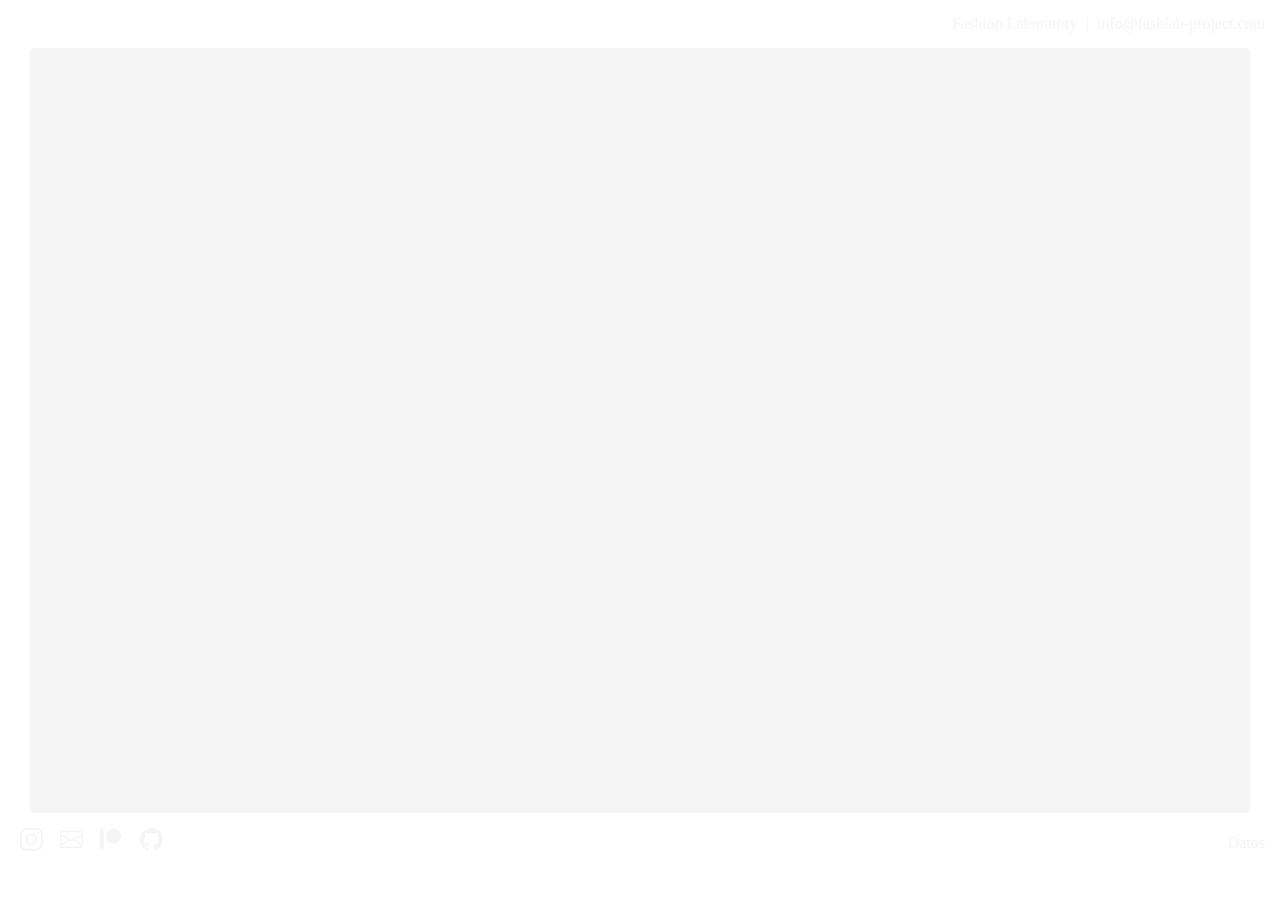
==== public/pages/body-viewer.html @ 3d34af31 "Volcado de datos de la otra aplicación" ====
<!DOCTYPE html>
<html lang="es">
	<head>
		<meta charset="UTF-8" />
		<meta http-equiv="X-UA-Compatible" content="IE=edge" />
		<meta name="viewport" content="width=device-width, initial-scale=1.0" />
		<meta name="author" content="Yolanda Modamio Chamarro" />
		<meta
			name="description"
			content="FashLAB, project for the creation of an experimental virtual fashion laboratory"
		/>
		<title>FashLAB</title>
		<!-- FONTS -->
		<link rel="stylesheet" media="screen" href="https://fontlibrary.org//face/metropolitano" type="text/css" />
		<!-- CSS -->
		<link href="../css/style.css" type="text/css" rel="stylesheet" media="" />
		<!-- atributo media vacio porque el sitio web no es responsivo debido al canvas -->
		<!-- JS -->
		<script type="module" src="../js/construccion-body-viewer/molde.js"></script>
		<script type="module" src="../js/body-viewer.js"></script>
	</head>
	<body>
		<header class="header">
			<div class="info">
				<p>
					<a href="../index.html">Fashion Laboratory</a> &nbsp;| &nbsp;<a
						href="mailto:info@fashlab-project.com"
						target="_blank"
						rel="nofollow noreferrer noopener"
						>info@fashlab-project.com</a
					>
				</p>
			</div>
		</header>

		<div class="principal-section">
			<div class="fondo fondo-inicio container-viewer">
				<svg
					class="body-viewer"
					xmlns="http://www.w3.org/2000/svg"
					viewBox="0 0 0 0"
					preserveAspectRatio="xMidYMid meet"
				>
					<!-- viewBox de metro x metro con JS-->
				</svg>
			</div>
		</div>

		<footer class="footer">
			<div class="rrss">
				<ul>
					<li>
						<a href="https://www.instagram.com/fashlab.project/" target="_blank" rel="nofollow noreferrer noopener">
							<svg xmlns="http://www.w3.org/2000/svg" fill="currentColor" class="bi bi-instagram" viewBox="0 0 28 28">
								<path
									d="M8 0C5.829 0 5.556.01 4.703.048 3.85.088 3.269.222 2.76.42a3.917 3.917 0 0 0-1.417.923A3.927 3.927 0 0 0 .42 2.76C.222 3.268.087 3.85.048 4.7.01 5.555 0 5.827 0 8.001c0 2.172.01 2.444.048 3.297.04.852.174 1.433.372 1.942.205.526.478.972.923 1.417.444.445.89.719 1.416.923.51.198 1.09.333 1.942.372C5.555 15.99 5.827 16 8 16s2.444-.01 3.298-.048c.851-.04 1.434-.174 1.943-.372a3.916 3.916 0 0 0 1.416-.923c.445-.445.718-.891.923-1.417.197-.509.332-1.09.372-1.942C15.99 10.445 16 10.173 16 8s-.01-2.445-.048-3.299c-.04-.851-.175-1.433-.372-1.941a3.926 3.926 0 0 0-.923-1.417A3.911 3.911 0 0 0 13.24.42c-.51-.198-1.092-.333-1.943-.372C10.443.01 10.172 0 7.998 0h.003zm-.717 1.442h.718c2.136 0 2.389.007 3.232.046.78.035 1.204.166 1.486.275.373.145.64.319.92.599.28.28.453.546.598.92.11.281.24.705.275 1.485.039.843.047 1.096.047 3.231s-.008 2.389-.047 3.232c-.035.78-.166 1.203-.275 1.485a2.47 2.47 0 0 1-.599.919c-.28.28-.546.453-.92.598-.28.11-.704.24-1.485.276-.843.038-1.096.047-3.232.047s-2.39-.009-3.233-.047c-.78-.036-1.203-.166-1.485-.276a2.478 2.478 0 0 1-.92-.598 2.48 2.48 0 0 1-.6-.92c-.109-.281-.24-.705-.275-1.485-.038-.843-.046-1.096-.046-3.233 0-2.136.008-2.388.046-3.231.036-.78.166-1.204.276-1.486.145-.373.319-.64.599-.92.28-.28.546-.453.92-.598.282-.11.705-.24 1.485-.276.738-.034 1.024-.044 2.515-.045v.002zm4.988 1.328a.96.96 0 1 0 0 1.92.96.96 0 0 0 0-1.92zm-4.27 1.122a4.109 4.109 0 1 0 0 8.217 4.109 4.109 0 0 0 0-8.217zm0 1.441a2.667 2.667 0 1 1 0 5.334 2.667 2.667 0 0 1 0-5.334z"
									fill="currentColor"
								></path>
							</svg>
						</a>
					</li>
					<li>
						<a href="mailto:info@fashlab-project.com" target="_blank" rel="nofollow noreferrer noopener">
							<svg xmlns="http://www.w3.org/2000/svg" fill="currentColor" class="bi bi-envelope" viewBox="0 0 28 28">
								<path
									d="M0 4a2 2 0 0 1 2-2h12a2 2 0 0 1 2 2v8a2 2 0 0 1-2 2H2a2 2 0 0 1-2-2V4Zm2-1a1 1 0 0 0-1 1v.217l7 4.2 7-4.2V4a1 1 0 0 0-1-1H2Zm13 2.383-4.708 2.825L15 11.105V5.383Zm-.034 6.876-5.64-3.471L8 9.583l-1.326-.795-5.64 3.47A1 1 0 0 0 2 13h12a1 1 0 0 0 .966-.741ZM1 11.105l4.708-2.897L1 5.383v5.722Z"
									fill="currentColor"
								></path>
							</svg>
						</a>
					</li>
					<li>
						<a href="https://www.patreon.com/FashLab" target="_blank" rel="nofollow noreferrer noopener">
							<svg xmlns="http://www.w3.org/2000/svg" viewBox="0 0 960 960">
								<!-- Font Awesome Free 6.1.1 by @fontawesome - https://fontawesome.com License - https://fontawesome.com/license/free (Icons: CC BY 4.0, Fonts: SIL OFL 1.1, Code: MIT License) Copyright 2022 Fonticons, Inc. -->
								<path
									d="M512 194.8c0 101.3-82.4 183.8-183.8 183.8-101.7 0-184.4-82.4-184.4-183.8 0-101.6 82.7-184.3 184.4-184.3C429.6 10.5 512 93.2 512 194.8zM0 501.5h90v-491H0v491z"
									fill="currentColor"
								></path>
							</svg>
						</a>
					</li>
					<li>
						<a href="https://github.com/YolandaMC/fashlab-simplified" target="_blank" rel="nofollow noreferrer noopener">
							<svg xmlns="http://www.w3.org/2000/svg" fill="currentColor" class="bi bi-github" viewBox="0 0 28 28">
								<path
									d="M8 0C3.58 0 0 3.58 0 8c0 3.54 2.29 6.53 5.47 7.59.4.07.55-.17.55-.38 0-.19-.01-.82-.01-1.49-2.01.37-2.53-.49-2.69-.94-.09-.23-.48-.94-.82-1.13-.28-.15-.68-.52-.01-.53.63-.01 1.08.58 1.23.82.72 1.21 1.87.87 2.33.66.07-.52.28-.87.51-1.07-1.78-.2-3.64-.89-3.64-3.95 0-.87.31-1.59.82-2.15-.08-.2-.36-1.02.08-2.12 0 0 .67-.21 2.2.82.64-.18 1.32-.27 2-.27.68 0 1.36.09 2 .27 1.53-1.04 2.2-.82 2.2-.82.44 1.1.16 1.92.08 2.12.51.56.82 1.27.82 2.15 0 3.07-1.87 3.75-3.65 3.95.29.25.54.73.54 1.48 0 1.07-.01 1.93-.01 2.2 0 .21.15.46.55.38A8.012 8.012 0 0 0 16 8c0-4.42-3.58-8-8-8z"
									fill="currentColor"
								></path>
							</svg>
						</a>
					</li>
				</ul>
			</div>
			<div class="info">
				<p>
					<a href="#">Datos</a>
					<!-- Programar acción para traer los datos del back-end y que se descarguen en .cvs -->
					<!-- &nbsp;
					<a href="pages/about.html">Sobre nosotros</a>
					&nbsp;
					<a href="pages/contribution.html">Colabora</a> -->
				</p>
			</div>
		</footer>
	</body>
	<!-- JS -->
	<!-- <script type="module" src="../js/construccion-body-viewer/molde.js"></script>
	<script type="module" src="../js/body-viewer.js"></script> -->
</html>
---- public/css/style.css ----
/* ----------------------------- STYLESHEET ----------------------------- */

/* Atributos globales */
*,
*::after,
*::before {
	margin: 0;
	padding: 0;
	list-style: none;
	text-decoration: none;
	box-sizing: border-box;
}

body {
	/* overflow: hidden; */
	/* esconde el scroll del navegador */
	font-family: 'MetropolitanoRegular';
	font-weight: normal;
	font-style: normal;
	color: #878787;
	/*  */
	/* width: 100vw;
	height: 100vh; */
	/*  */
}

a:link {
	color: whitesmoke;
}

a:visited {
	color: whitesmoke;
}

a:hover {
	color: #878787;
	transition: 1s;
}

/* ----------------------------- Header ----------------------------- */
header {
	display: flex;
	flex-direction: row;
	align-items: center;
	justify-content: right;
}

.info {
	display: block;
	text-align: right;
}

.info p {
	display: inline-block;
	margin: 15px;
	color: whitesmoke;
}

/* ----------------------------- Sections ----------------------------- */

.principal-section {
	display: block;
	padding: 0 10px;
}

.fondo {
	display: flex;
	flex-direction: row;
	align-items: center;
	justify-content: center;
	/* background-image: url('../assets/img/fondo.png'); */
	/* background-size: cover; */
	/* background-repeat: no-repeat; */
	background-color: whitesmoke; /*Quitar si luego metes foto*/
	margin: 0 20px 0 20px;
	border-radius: 4px;
	border-style: solid;
	border-color: #ebebeb;
	border-width: 5px;
}

/* Solo para página principal y viewers */
.fondo-inicio {
	display: flex;
	flex-direction: column;
	align-items: center;
	justify-content: center;
	/*  */
	width: auto;
	height: 85vh;
	/*  */
}

/* Solo para la página body-viewer */
.container-viewer {
	background-image: none;
	border-radius: none;
	border-style: none;
}

.container-manipulation {
	display: flex;
	flex-direction: row;
	align-items: center;
	justify-content: center;
}

.svg-container {
	align-items: center;
	justify-content: center;
}

.titulo {
	margin: 30px;
	width: 60%;
	height: 50%;
}

.titulo > a {
	width: 100%;
	height: 100%;
	display: flex;
}

.titulo > a:hover {
	transform: scale(1.2);
}

.titulo > a > img {
	width: 100%;
	height: auto;
	align-self: center;
	background-color: white;
	box-shadow: 5px 5px #d0d0d054;
}

.btn-selection {
	display: flex;
	justify-content: center;
	margin: 20px;
}

.btn-selection button {
	margin: 20px 30px;
	padding: 5px 10px;
	width: 240px;
	height: 60px;
	background-color: white;
	border-radius: 4px;
	border-style: solid;
	border-color: #e1e1e1;
	border-width: 5px;
	font-weight: bold;
	color: #d0d0d0;
}

.btn-selection button:hover {
	transform: scale(1.2);
	transition: 1s;
	box-shadow: 5px 5px #e1e1e154;
	color: #878787;
}

.btn-selection a:hover {
	box-shadow: 5px 5px #d0d0d054;
}

/* Solo para página toma-medidas */
.fondo section {
	align-self: center;
	width: 50%;
	height: 100%;
}

/*Estilo contenedor izquierdo*/
.datos-formulario {
	background-color: white;
	margin: 20px;
	border-radius: 12px;
	font-size: 12px;
}

.datos-formulario fieldset {
	padding: 15px;
	border: none;
}

.selectcontainer,
.radiocontainer,
.slidecontainer,
.enviocontainer {
	padding: 10px 0;
	display: flex;
	flex-direction: column;
	align-items: center;
	justify-content: center;
}

.selectcontainer label,
.tallacontainer label,
.edadcontainer label {
	display: flex;
	flex-direction: column;
	align-items: center;
	justify-content: center;
}

.edadcontainer input {
	margin: 5px;
}

.tabla-medidas {
	display: flex;
	justify-content: center;
	align-items: center;
}

.medidas-horizontales,
.medidas-verticales {
	padding: 10px 20px;
}

.medidas-horizontales p,
.medidas-verticales p {
	padding: 5px;
	text-align: center;
	font-weight: 600;
	color: #878787;
}

/* Estilo desplegable y caja de texto */
/* .custom-radio > input porque .custom-radio:last-child no seleccionaba el último elemento*/
select,
[type='text'] {
	width: 200px;
	min-height: 30px;
	background: whitesmoke;
	border-radius: 3px;
	border: 2px solid #ebebeb;
	outline: none;
	padding: 0 10px;
	cursor: pointer;
	margin: 5px;
	font-size: 12px;
	color: #878787;
}

select option:checked {
	background-color: #d0d0d0;
}

/* Estilo botones selección */
[type='radio'] {
	-moz-appearance: none; /* Firefox */
	-webkit-appearance: none; /* Safari and Chrome */
	appearance: none;
	background: whitesmoke;
	width: 10px;
	height: 10px;
	border-radius: 5px;
	border: 2px solid #ebebeb;
	margin: 5px 0 0 5px;
}

input[type='radio']:checked:before {
	content: '';
	display: block;
	position: relative;
	top: 1px;
	left: 1px;
	width: 5px;
	height: 5px;
	border-radius: 50%;
	background: #878787;
}

/* Estilo sliders */
[type='range'] {
	-moz-appearance: none; /* Firefox */
	-webkit-appearance: none; /* Safari and Chrome */
	appearance: none;
	background: whitesmoke;
	width: 160px;
	height: 6px;
	border-radius: 3px;
	outline: none;
	border: 2px solid #ebebeb;
}

[type='range']::-webkit-slider-thumb {
	-moz-appearance: none; /* Firefox */
	-webkit-appearance: none; /* Safari and Chrome */
	appearance: none;
	width: 8px;
	height: 12px;
	background-color: whitesmoke;
	border: 2px solid #ebebeb;
	border-radius: 4px;
}

[type='range']::-webkit-slider-thumb:hover {
	box-shadow: 0 0 0 3px #87878765;
}

[type='range']:active::-webkit-slider-thumb {
	box-shadow: 0 0 0 6px #87878765;
}

/* Estilo botones de envio */
.btn-enviocontainer {
	display: flex;
	flex-direction: row;
	align-items: center;
	justify-content: center;
	margin: 0 10px 10px 10px;
}

.btn-enviocontainer button {
	margin: 0 15px;
	padding: 5px 10px;
	width: 150px;
	height: 40px;
	background-color: white;
	border-radius: 4px;
	border-style: solid;
	border-color: whitesmoke;
	border-width: 5px;
	font-weight: bold;
	color: #d0d0d0;
}

.btn-enviocontainer button:hover {
	transform: scale(1.2);
	transition: 1s;
	box-shadow: 5px 5px #d0d0d054;
	color: #878787;
}

.result-enviocontainer {
	padding: 0 10px 15px 10px;
	text-align: center;
}

/*Estilo contenedor derecho*/
.svgcontainer {
	margin: 20px;
	background-color: white;
	height: 100%;
}

/* ----------------------------- Footer ----------------------------- */
footer {
	display: flex;
	flex-direction: row;
	justify-content: center;
	align-items: center;
}

footer .rrss {
	width: 50%;
	align-self: center;
	padding: 0 10px 0 10px;
}

.rrss ul {
	padding: 15px 0 0 10px;
}

.rrss ul li {
	float: left;
}

.rrss svg {
	width: 40px;
	height: 40px;
	color: whitesmoke !important;
}

.rrss svg:hover {
	transform: scale(1.2);
	color: #878787 !important;
	transition: 1s;
}

/* Resto propiedades .info establecido en el apartado header*/
footer .info {
	width: 50%;
	align-self: center;
}
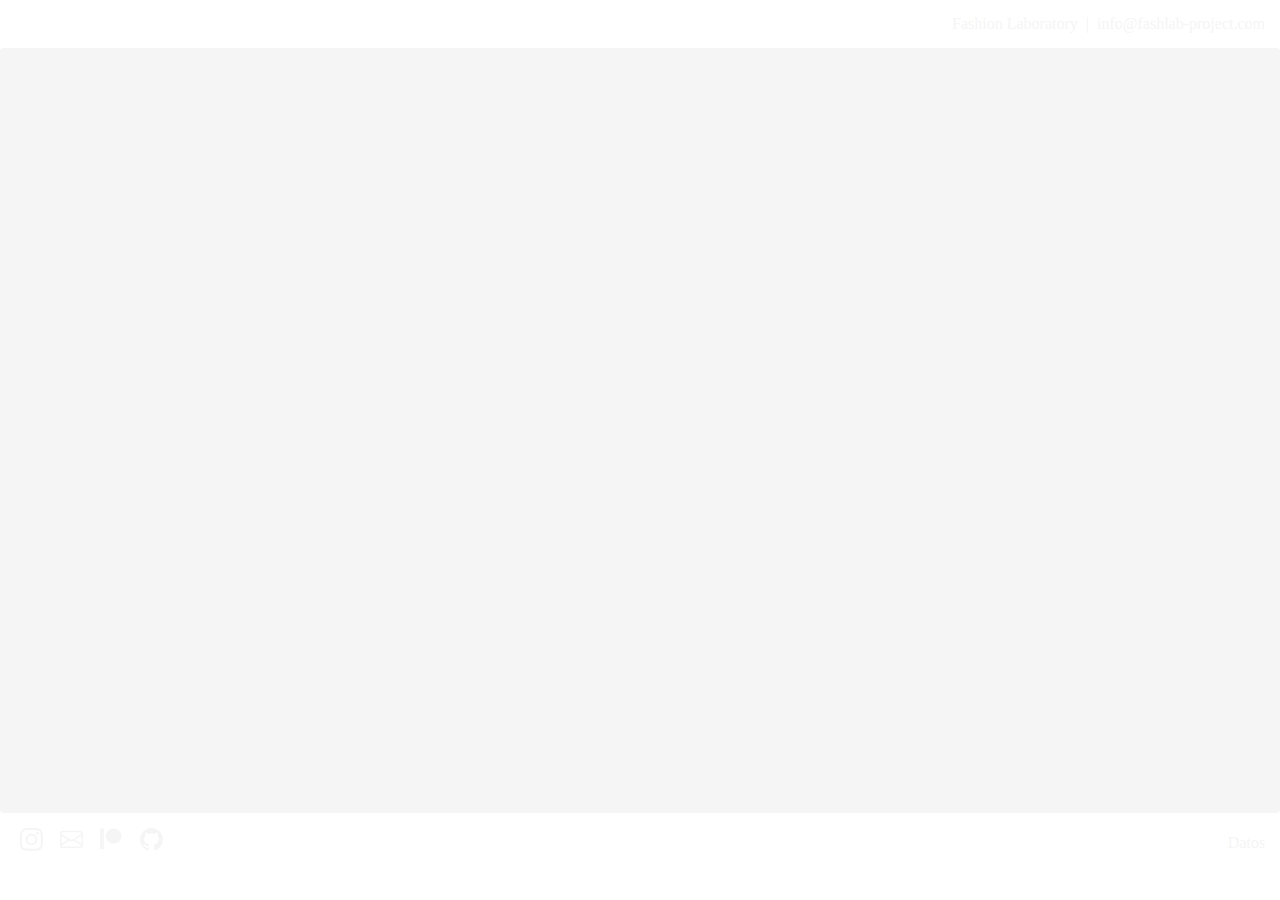
==== commit 9ad3761f: "Arreglado código manipulation-measurements.js" ====
--- a/public/pages/body-viewer.html
+++ b/public/pages/body-viewer.html
@@ -105,6 +105,6 @@
 		</footer>
 	</body>
 	<!-- JS -->
-	<!-- <script type="module" src="../js/construccion-body-viewer/molde.js"></script>
-	<script type="module" src="../js/body-viewer.js"></script> -->
+	<script src="../js/construccion-body-viewer/molde.js"></script>
+	<script src="../js/body-viewer.js"></script>
 </html>
--- a/public/css/style.css
+++ b/public/css/style.css
@@ -60,7 +60,7 @@
 
 .principal-section {
 	display: block;
-	padding: 0 10px;
+	/* padding: 0 10px; */
 }
 
 .fondo {
@@ -72,11 +72,11 @@
 	/* background-size: cover; */
 	/* background-repeat: no-repeat; */
 	background-color: whitesmoke; /*Quitar si luego metes foto*/
-	margin: 0 20px 0 20px;
+	/* margin: 0 20px 0 20px; */
 	border-radius: 4px;
-	border-style: solid;
-	border-color: #ebebeb;
-	border-width: 5px;
+	border-style: none;
+	/* border-color: #ebebeb;
+	border-width: 5px; */
 }
 
 /* Solo para página principal y viewers */
@@ -90,6 +90,8 @@
 	height: 85vh;
 	/*  */
 }
+
+/* -- */
 
 /* Solo para la página body-viewer */
 .container-viewer {
@@ -98,17 +100,44 @@
 	border-style: none;
 }
 
+
+/*Solo para la página manipulation-measurements */
 .container-manipulation {
 	display: flex;
 	flex-direction: row;
 	align-items: center;
 	justify-content: center;
-}
-
-.svg-container {
-	align-items: center;
-	justify-content: center;
-}
+	height: 85vh;
+}
+
+.section-manipulation {
+	display: flex;
+	flex-direction: column;
+	/* align-items: center; */
+	justify-content: center;
+	/* align-self: center; */
+	width: 50%;
+	height: 100%;
+}
+
+.tabla-medidas-manipulation{
+	display: flex;
+	justify-content: center;
+
+}
+
+/* -- */
+
+/* Sección de la página dataset-viewer.html */
+.fondo .section-dataset-viewer {
+	padding: 0 10px;
+}
+
+.fondo .section-dataset-viewer .datos-formulario {
+	/* width: 20%; */
+}
+
+/* -- */
 
 .titulo {
 	margin: 30px;
@@ -165,12 +194,52 @@
 	box-shadow: 5px 5px #d0d0d054;
 }
 
-/* Solo para página toma-medidas */
-.fondo section {
-	align-self: center;
+/* Solo para página manual-measurements */
+/*Estilo contenedor derecho e izquierdo en manual-measurements */
+.section-left,	.section-right {
+	display: flex;
+	flex-direction: column;
+	/* align-items: center; */
+	justify-content: center;
+	/* align-self: center; */
 	width: 50%;
 	height: 100%;
 }
+
+.section-right {
+	align-items: center;
+	position: relative;
+	overflow: hidden;
+
+}
+
+.section-right::before {
+	content: "";
+	display: block;
+	padding-top: 145%;
+}
+
+/* Estilo imagen info de medidas */
+#img-info-medidas{
+	position: absolute;
+	padding: 15px;
+	top: 0;
+	left: 0;
+	width: 100%;
+	height: 100%;
+	object-fit: cover;
+}
+
+/* Contiene distitnos elementos que se van sucediendo en la aprte derecha de manual-measurements */
+/* .right-container {
+	display: flex;
+	flex-direction: row;
+	align-items: center;
+	justify-content: center;
+	margin: 20px; */
+	/* background-color: white; */
+	/* height: 100%;
+} */
 
 /*Estilo contenedor izquierdo*/
 .datos-formulario {
@@ -341,12 +410,50 @@
 	text-align: center;
 }
 
-/*Estilo contenedor derecho*/
-.svgcontainer {
-	margin: 20px;
+
+
+/* Solo para la página manual-measurements.html cuando se ejecuta pantalla-webcam.js boton capturar */
+#boton-capturar {
+	margin: 20px 30px;
+	padding: 5px 10px;
+	width: 140px;
+	height: 40px;
 	background-color: white;
-	height: 100%;
-}
+	border-radius: 4px;
+	border-style: solid;
+	border-color: #e1e1e1;
+	border-width: 5px;
+	font-weight: bold;
+	color: #d0d0d0;
+	/* position: absolute;
+	top: 20px;
+	left: 20px;
+	z-index: 2; 
+	Coloca el botón por encima del elemento inferior */
+}
+
+#boton-capturar:hover {
+	transform: scale(1.2);
+	transition: 1s;
+	box-shadow: 5px 5px #e1e1e154;
+	color: #878787;
+}
+
+/* Animación de carga de manual-measurements.html cuando se ejecuta el script images-tensorflow.js */
+.loader {
+	margin: 100px;
+	border: 16px solid #be6767;
+	border-top: 16px solid #953737;
+	border-radius: 50%;
+	width: 120px;
+	height: 120px;
+	animation: spin 2s linear infinite;
+  }
+  
+  @keyframes spin {
+	0% { transform: rotate(0deg); }
+	100% { transform: rotate(360deg); }
+  }
 
 /* ----------------------------- Footer ----------------------------- */
 footer {
